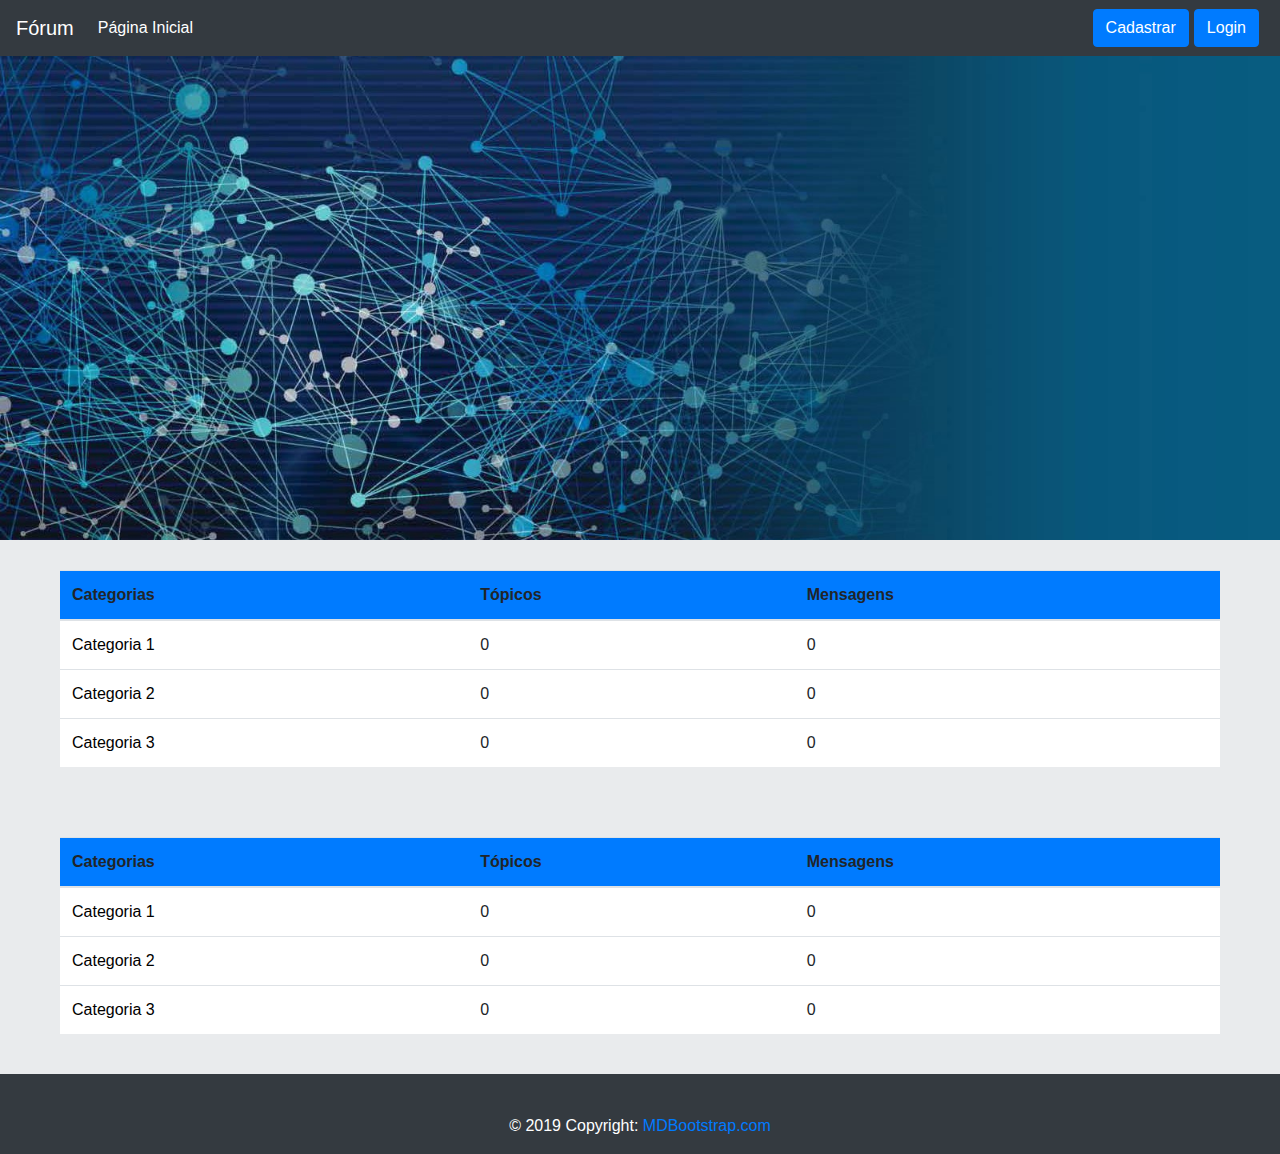
==== index.html @ 57886fb4 "adicionado moddals para Cadastrar e Login" ====
<!DOCTYPE html>
<html lang="en">
<head>
    <meta charset="UTF-8">
    <meta name="viewport" content="width=device-width, initial-scale=1.0">
    <meta http-equiv="X-UA-Compatible" content="ie=edge">
    <title>Fórum</title>
    <link rel="stylesheet" href="https://stackpath.bootstrapcdn.com/bootstrap/4.3.1/css/bootstrap.min.css" integrity="sha384-ggOyR0iXCbMQv3Xipma34MD+dH/1fQ784/j6cY/iJTQUOhcWr7x9JvoRxT2MZw1T" crossorigin="anonymous">
    <link rel="stylesheet" href="assets/css/styles.css">
</head>
<body>

    <nav class="navbar navbar-expand-lg navbar-dark bg-dark nav-fix">
        <a class="navbar-brand" href="index.html">Fórum</a>
        <button class="navbar-toggler" type="button" data-toggle="collapse" data-target="#navbarSupportedContent" aria-controls="navbarSupportedContent" aria-expanded="false" aria-label="Toggle navigation">
          <span class="navbar-toggler-icon"></span>
        </button>

        <div class="collapse navbar-collapse" id="navbarSupportedContent">
            <ul class="navbar-nav mr-auto">
                <li class="nav-item active">
                <a class="nav-link" href="index.html">Página Inicial <span class="sr-only">(current)</span></a>
                </li>
            </ul>
            <button type="button" class="btn btn-primary btn-cdt" data-toggle="modal" data-target="#ModalCadastro">
                    Cadastrar
            </button>
            <button type="button" class="btn btn-primary btn-cdt" data-toggle="modal" data-target="#ModalLogin">
                    Login
            </button>
            
        </div>
    </nav>

    <!-- Modal Cadastrar -->
    <div class="modal fade" id="ModalCadastro" tabindex="-1" role="dialog" aria-labelledby="exampleModalLabel" aria-hidden="true">
            <div class="modal-dialog" role="document">
                <div class="modal-content">
                <div class="modal-header">
                    <h5 class="modal-title" id="exampleModalLabel">Criar Conta</h5>
                    <button type="button" class="close" data-dismiss="modal" aria-label="Close">
                    <span aria-hidden="true">&times;</span>
                    </button>
                </div>
                <div class="modal-body">
                    <form action="" method="post">
                    <label for="nome">Nome:</label>
                    <input type="text" name="Nome" id="nome" size="40"> <br>
                    <label for="email">Email:</label>
                    <input type="email" name="Email" id="email" size="40"> <br>
                    <label for="senha">Senha:</label>
                    <input type="text" name="Senha" id="senha" size="22"> <br>
                    <label for="Data_nascimento">Data de Nascimento:</label>
                    <input type="date" name="Data_nascimento" id="data_nascimento">
                    </form>
                </div>
                <div class="modal-footer">
                    <button type="button" class="btn btn-primary">Registrar</button>
                    <button type="button" class="btn btn-secondary" data-dismiss="modal">Cancelar</button>
                </div>
                </div>
            </div>
        </div>

     <!-- Modal Login -->
    <div class="modal fade" id="ModalLogin" tabindex="-1" role="dialog" aria-labelledby="exampleModalLabel" aria-hidden="true">
        <div class="modal-dialog" role="document">
            <div class="modal-content">
            <div class="modal-header">
                <h5 class="modal-title" id="exampleModalLabel">Login</h5>
                <button type="button" class="close" data-dismiss="modal" aria-label="Close">
                <span aria-hidden="true">&times;</span>
                </button>
            </div>
            <div class="modal-body">
                <form action="" method="post">
                <label for="email">Email:</label>
                <input type="email" name="Email" id="email" size="40"> <br>
                <label for="senha">Senha:</label>
                <input type="text" name="Senha" id="senha" size="22"> <br>
                </form>
            </div>
            <div class="modal-footer">
                <button type="button" class="btn btn-primary">Efetuar Login</button>
                <button type="button" class="btn btn-secondary" data-dismiss="modal">Cancelar</button>
            </div>
            </div>
        </div>
    </div>

    <div class="img">
        
    </div>

    <div class=" margin-cat container-forum">
        <div>
            <table class="table table-hover">
                <thead  class="forum-categoria">
                    <tr >
                    <th scope="col">Categorias</th>
                    <th scope="col">Tópicos</th>
                    <th scope="col">Mensagens</th>
                    </tr>
                </thead>
                <tbody>
                    <tr>
                    <td><a href="categoria1.html">Categoria 1</a></td>
                    <td>0</td>
                    <td>0</td>
                    </tr>
                    
                    <tr>
                    <td><a href="">Categoria 2</a></td>
                    <td>0</td>
                    <td>0</td>
                    </tr>

                    <tr>
                    <td><a href="">Categoria 3</a></td>
                    <td>0</td>
                    <td>0</td>
                    </tr>
                </tbody>
            </table>
        </div>   
    </div>
    <br>
    <div class=" margin-cat container-forum">
            <div>
                <table class="table table-hover">
                    <thead  class="forum-categoria">
                        <tr >
                        <th scope="col">Categorias</th>
                        <th scope="col">Tópicos</th>
                        <th scope="col">Mensagens</th>
                        </tr>
                    </thead>
                    <tbody>
                        <tr>
                        <td><a href="">Categoria 1</a></td>
                        <td>0</td>
                        <td>0</td>
                        </tr>
                        
                        <tr>
                        <td><a href="">Categoria 2</a></td>
                        <td>0</td>
                        <td>0</td>
                        </tr>
    
                        <tr>
                        <td><a href="">Categoria 3</a></td>
                        <td>0</td>
                        <td>0</td>
                        </tr>
                    </tbody>
                </table>
            </div>   
        </div>
        <br>



    <div class="bg-dark">
        <footer class="page-footer font-small unique-color-dark pt-4">

            <div class="container">
            </div>
            <div class="footer-copyright text-center py-3">© 2019 Copyright:
            <a href="https://mdbootstrap.com/education/bootstrap/"> MDBootstrap.com</a>
            </div>
        </footer>
    </div>

    <script src="https://code.jquery.com/jquery-3.3.1.slim.min.js" integrity="sha384-q8i/X+965DzO0rT7abK41JStQIAqVgRVzpbzo5smXKp4YfRvH+8abtTE1Pi6jizo" crossorigin="anonymous"></script>
    <script src="https://cdnjs.cloudflare.com/ajax/libs/popper.js/1.14.7/umd/popper.min.js" integrity="sha384-UO2eT0CpHqdSJQ6hJty5KVphtPhzWj9WO1clHTMGa3JDZwrnQq4sF86dIHNDz0W1" crossorigin="anonymous"></script>
    <script src="https://stackpath.bootstrapcdn.com/bootstrap/4.3.1/js/bootstrap.min.js" integrity="sha384-JjSmVgyd0p3pXB1rRibZUAYoIIy6OrQ6VrjIEaFf/nJGzIxFDsf4x0xIM+B07jRM" crossorigin="anonymous"></script>
</body>
</html>
---- assets/css/styles.css ----
body {
    background-color: #e9ebed;
}
.margin-cat{
    margin-top: 30px;
}
.nav-fix{
    position: fixed;
    top: 0;
    width: 100%;
}
.container-forum{
    width: 100%;
    padding-right: 60px;
    padding-left: 60px;
    margin-right: auto;
    margin-left: auto;
}
.forum-categoria{
    background-color: #007bff;
    padding: 10px;
}
.forum-background{
    background-color: white;
}
.btn-topico{
    margin-bottom: 10px;
    float: right;
}
.btn-cdt{
    margin-right: 5px;
}
tbody{
    background-color: white;
}
table a{
    color: black;
}
td{
    padding: 20px;
}
footer{
    color: white;
}
.img{
    height: 60vh;
    text-align: center;
    background-size: cover;
    color: white;
    background-image: url(../img/header-bg.jpg)
}
input{
    margin-bottom: 10px;
}
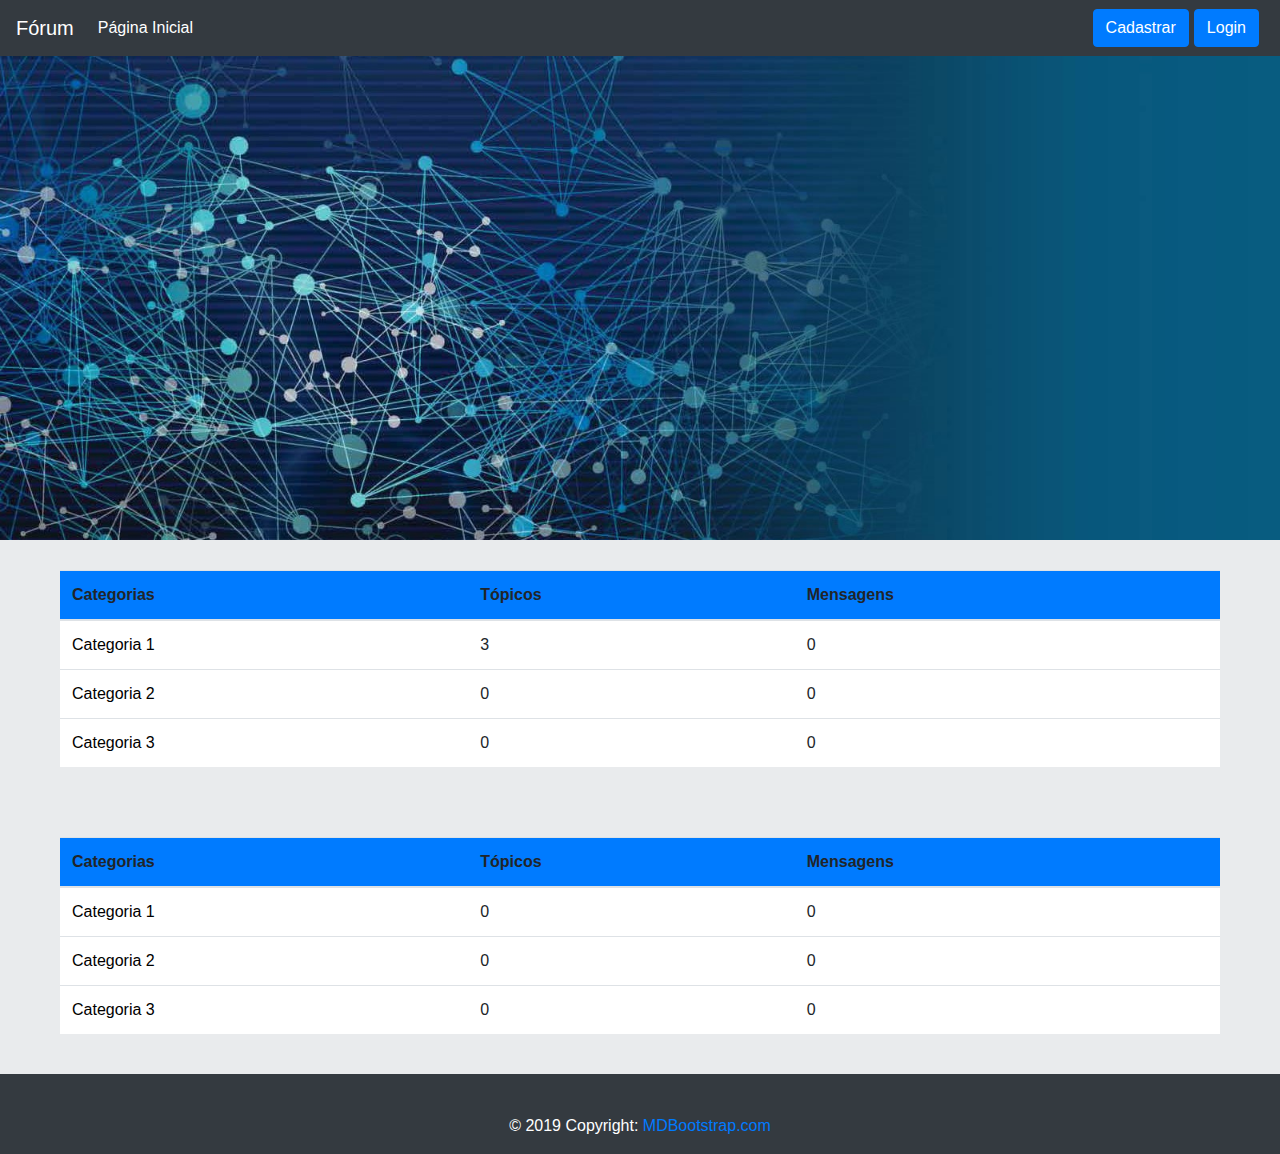
==== commit e146d113: "atualização" ====
--- a/index.html
+++ b/index.html
@@ -9,7 +9,7 @@
     <link rel="stylesheet" href="assets/css/styles.css">
 </head>
 <body>
-
+    <!--BARRA DE NAVEGAÇÃO-->
     <nav class="navbar navbar-expand-lg navbar-dark bg-dark nav-fix">
         <a class="navbar-brand" href="index.html">Fórum</a>
         <button class="navbar-toggler" type="button" data-toggle="collapse" data-target="#navbarSupportedContent" aria-controls="navbarSupportedContent" aria-expanded="false" aria-label="Toggle navigation">
@@ -31,19 +31,22 @@
             
         </div>
     </nav>
+    <!--FIM DA BARRA DE NAVEGAÇÃO-->
+
+    <!-- INICIO DA AREA DE MODALS-->
 
     <!-- Modal Cadastrar -->
     <div class="modal fade" id="ModalCadastro" tabindex="-1" role="dialog" aria-labelledby="exampleModalLabel" aria-hidden="true">
-            <div class="modal-dialog" role="document">
-                <div class="modal-content">
-                <div class="modal-header">
-                    <h5 class="modal-title" id="exampleModalLabel">Criar Conta</h5>
-                    <button type="button" class="close" data-dismiss="modal" aria-label="Close">
-                    <span aria-hidden="true">&times;</span>
-                    </button>
-                </div>
-                <div class="modal-body">
-                    <form action="" method="post">
+        <div class="modal-dialog" role="document">
+            <div class="modal-content">
+            <div class="modal-header">
+                <h5 class="modal-title" id="exampleModalLabel">Criar Conta</h5>
+                <button type="button" class="close" data-dismiss="modal" aria-label="Close">
+                <span aria-hidden="true">&times;</span>
+                </button>
+            </div>
+            <div class="modal-body">
+                <form action="" method="post">
                     <label for="nome">Nome:</label>
                     <input type="text" name="Nome" id="nome" size="40"> <br>
                     <label for="email">Email:</label>
@@ -52,15 +55,15 @@
                     <input type="text" name="Senha" id="senha" size="22"> <br>
                     <label for="Data_nascimento">Data de Nascimento:</label>
                     <input type="date" name="Data_nascimento" id="data_nascimento">
-                    </form>
-                </div>
-                <div class="modal-footer">
-                    <button type="button" class="btn btn-primary">Registrar</button>
-                    <button type="button" class="btn btn-secondary" data-dismiss="modal">Cancelar</button>
-                </div>
-                </div>
+                </form>
+            </div>
+            <div class="modal-footer">
+                <button type="button" class="btn btn-primary">Registrar</button>
+                <button type="button" class="btn btn-secondary" data-dismiss="modal">Cancelar</button>
+            </div>
             </div>
         </div>
+    </div>
 
      <!-- Modal Login -->
     <div class="modal fade" id="ModalLogin" tabindex="-1" role="dialog" aria-labelledby="exampleModalLabel" aria-hidden="true">
@@ -74,10 +77,10 @@
             </div>
             <div class="modal-body">
                 <form action="" method="post">
-                <label for="email">Email:</label>
-                <input type="email" name="Email" id="email" size="40"> <br>
-                <label for="senha">Senha:</label>
-                <input type="text" name="Senha" id="senha" size="22"> <br>
+                    <label for="email">Email:</label>
+                    <input type="email" name="Email" id="email" size="40"> <br>
+                    <label for="senha">Senha:</label>
+                    <input type="text" name="Senha" id="senha" size="22"> <br>
                 </form>
             </div>
             <div class="modal-footer">
@@ -88,9 +91,47 @@
         </div>
     </div>
 
+    <!--FIM DA AREA DE MODALS-->
+
+    <!--IMAGEM DE FUNDO-->
     <div class="img">
         
     </div>
+
+    <!--TABELA DE CATEGORIAS-->
+    <div class=" margin-cat container-forum">
+        <div>
+            <table class="table table-hover">
+                <thead  class="forum-categoria">
+                    <tr >
+                    <th scope="col">Categorias</th>
+                    <th scope="col">Tópicos</th>
+                    <th scope="col">Mensagens</th>
+                    </tr>
+                </thead>
+                <tbody>
+                    <tr>
+                    <td><a href="categoria1.html">Categoria 1</a></td>
+                    <td>3</td>
+                    <td>0</td>
+                    </tr>
+                    
+                    <tr>
+                    <td><a href="">Categoria 2</a></td>
+                    <td>0</td>
+                    <td>0</td>
+                    </tr>
+
+                    <tr>
+                    <td><a href="">Categoria 3</a></td>
+                    <td>0</td>
+                    <td>0</td>
+                    </tr>
+                </tbody>
+            </table>
+        </div>   
+    </div>
+    <br>
 
     <div class=" margin-cat container-forum">
         <div>
@@ -104,7 +145,7 @@
                 </thead>
                 <tbody>
                     <tr>
-                    <td><a href="categoria1.html">Categoria 1</a></td>
+                    <td><a href="">Categoria 1</a></td>
                     <td>0</td>
                     <td>0</td>
                     </tr>
@@ -125,42 +166,8 @@
         </div>   
     </div>
     <br>
-    <div class=" margin-cat container-forum">
-            <div>
-                <table class="table table-hover">
-                    <thead  class="forum-categoria">
-                        <tr >
-                        <th scope="col">Categorias</th>
-                        <th scope="col">Tópicos</th>
-                        <th scope="col">Mensagens</th>
-                        </tr>
-                    </thead>
-                    <tbody>
-                        <tr>
-                        <td><a href="">Categoria 1</a></td>
-                        <td>0</td>
-                        <td>0</td>
-                        </tr>
-                        
-                        <tr>
-                        <td><a href="">Categoria 2</a></td>
-                        <td>0</td>
-                        <td>0</td>
-                        </tr>
-    
-                        <tr>
-                        <td><a href="">Categoria 3</a></td>
-                        <td>0</td>
-                        <td>0</td>
-                        </tr>
-                    </tbody>
-                </table>
-            </div>   
-        </div>
-        <br>
 
-
-
+    <!--RODAPÉ-->    
     <div class="bg-dark">
         <footer class="page-footer font-small unique-color-dark pt-4">
 
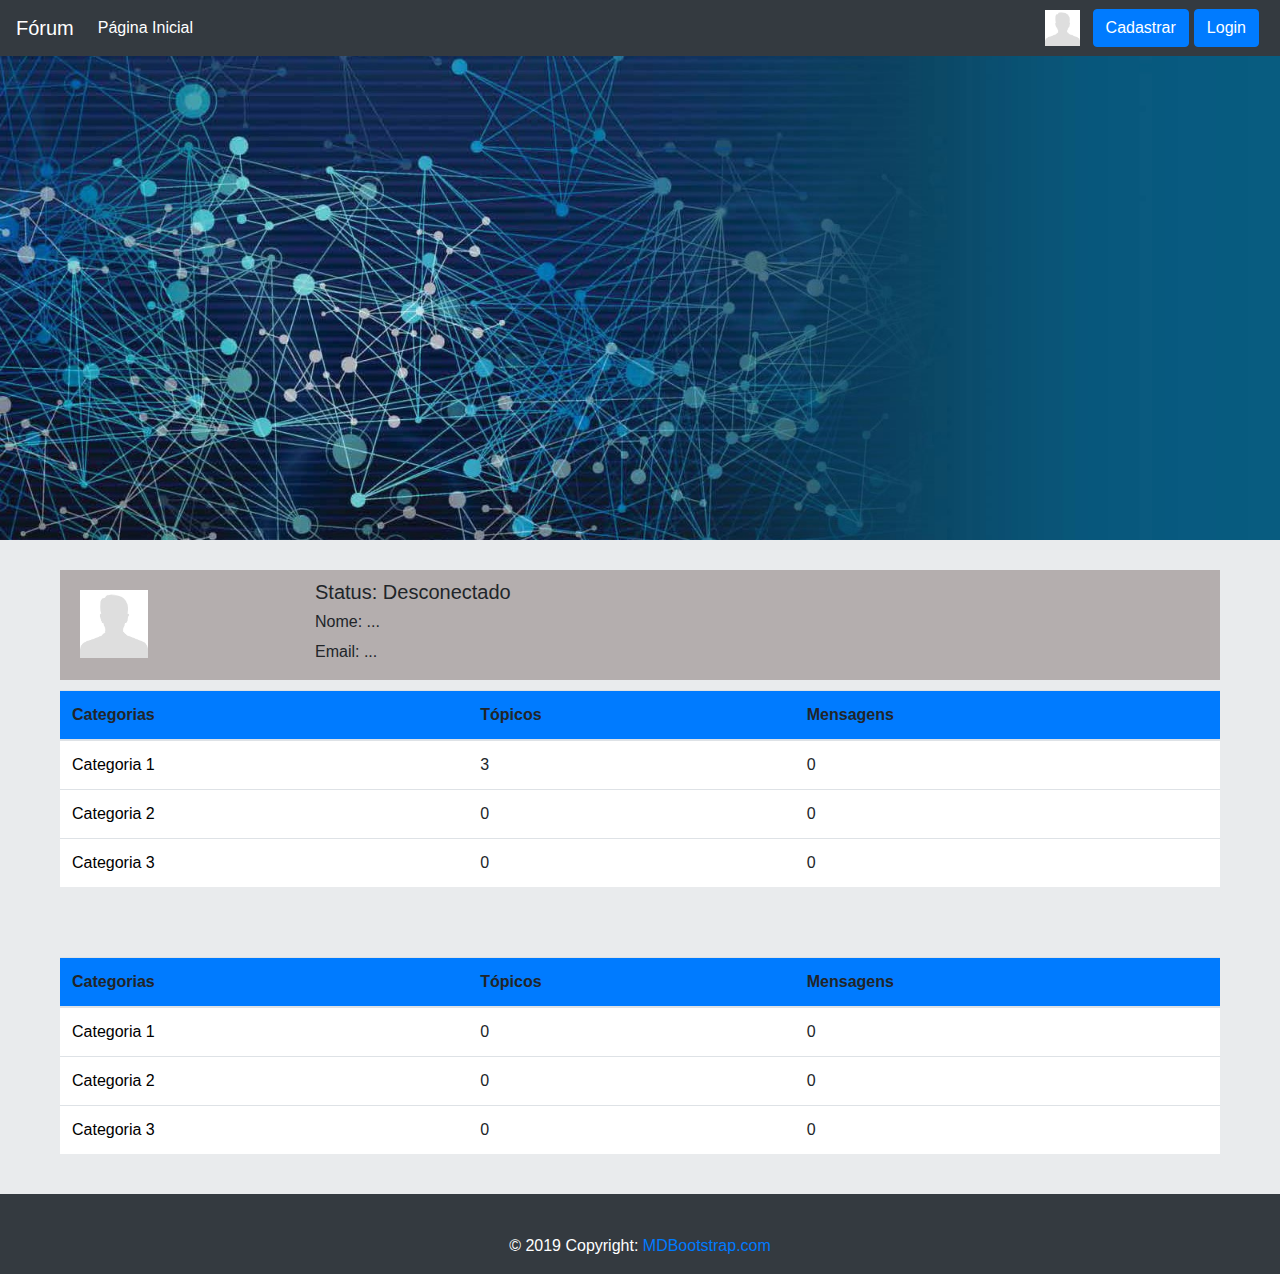
==== commit 4f19c5d0: "implementado bbotão de logar" ====
--- a/index.html
+++ b/index.html
@@ -22,13 +22,15 @@
                 <a class="nav-link" href="index.html">Página Inicial <span class="sr-only">(current)</span></a>
                 </li>
             </ul>
+            <div class="nav-avatar">
+                <img id="img-avatar1" class="avatarforum" src="assets/img/avatar0.png" alt="">
+            </div>
             <button type="button" class="btn btn-primary btn-cdt" data-toggle="modal" data-target="#ModalCadastro">
                     Cadastrar
             </button>
             <button type="button" class="btn btn-primary btn-cdt" data-toggle="modal" data-target="#ModalLogin">
                     Login
             </button>
-            
         </div>
     </nav>
     <!--FIM DA BARRA DE NAVEGAÇÃO-->
@@ -77,14 +79,14 @@
             </div>
             <div class="modal-body">
                 <form action="" method="post">
-                    <label for="email">Email:</label>
-                    <input type="email" name="Email" id="email" size="40"> <br>
-                    <label for="senha">Senha:</label>
-                    <input type="text" name="Senha" id="senha" size="22"> <br>
+                    <label for="login-email">Email:</label>
+                    <input type="email" name="Email" id="login-email" size="40"> <br>
+                    <label for="login-senha">Senha:</label>
+                    <input type="text" name="Senha" id="login-senha" size="22"> <br>
                 </form>
             </div>
             <div class="modal-footer">
-                <button type="button" class="btn btn-primary">Efetuar Login</button>
+                <button type="button" class="btn btn-primary" onclick="Logar()">Efetuar Login</button>
                 <button type="button" class="btn btn-secondary" data-dismiss="modal">Cancelar</button>
             </div>
             </div>
@@ -100,6 +102,17 @@
 
     <!--TABELA DE CATEGORIAS-->
     <div class=" margin-cat container-forum">
+        <div class="mg-avatar">
+            <div id="div-avatar" class ="mg-avatar1 float-left" >
+                <img id="img-avatar" class="avatarforum" src="assets/img/avatar0.png" alt="">
+            </div>
+            <div>
+                <h5 class="mg-status"> Status: <label id="status" for="">Desconectado</label> <br> </h5>
+                <div class="mg-status">Nome:   <label id="status-nome" for="">...</label> <br></div>
+                <div class="mg-status"> Email:  <label id="status-email" for="">...</label></div>
+                
+            </div>
+        </div>
         <div>
             <table class="table table-hover">
                 <thead  class="forum-categoria">
@@ -178,7 +191,7 @@
             </div>
         </footer>
     </div>
-
+    <script src="assets/js/javascript.js"></script>
     <script src="https://code.jquery.com/jquery-3.3.1.slim.min.js" integrity="sha384-q8i/X+965DzO0rT7abK41JStQIAqVgRVzpbzo5smXKp4YfRvH+8abtTE1Pi6jizo" crossorigin="anonymous"></script>
     <script src="https://cdnjs.cloudflare.com/ajax/libs/popper.js/1.14.7/umd/popper.min.js" integrity="sha384-UO2eT0CpHqdSJQ6hJty5KVphtPhzWj9WO1clHTMGa3JDZwrnQq4sF86dIHNDz0W1" crossorigin="anonymous"></script>
     <script src="https://stackpath.bootstrapcdn.com/bootstrap/4.3.1/js/bootstrap.min.js" integrity="sha384-JjSmVgyd0p3pXB1rRibZUAYoIIy6OrQ6VrjIEaFf/nJGzIxFDsf4x0xIM+B07jRM" crossorigin="anonymous"></script>
--- a/assets/css/styles.css
+++ b/assets/css/styles.css
@@ -52,3 +52,29 @@
 input{
     margin-bottom: 10px;
 }
+.avatarforum{
+    width: 30%
+}
+.mg-avatar{
+    width: 100%;
+    margin-bottom: 10px;
+    background-color: rgb(180, 174, 174);
+    padding: 10px;
+}
+.mg-avatar1{
+    margin-bottom: 10px;
+    padding: 10px;
+}
+#div-avatar{
+    margin-bottom: 10px;
+    padding: 10px;
+}
+.nav-avatar{
+    float: right;
+    width: 10%;
+    margin-right: -70px;
+    
+}
+.mg-status{
+    margin-bottom: -2px; 
+}
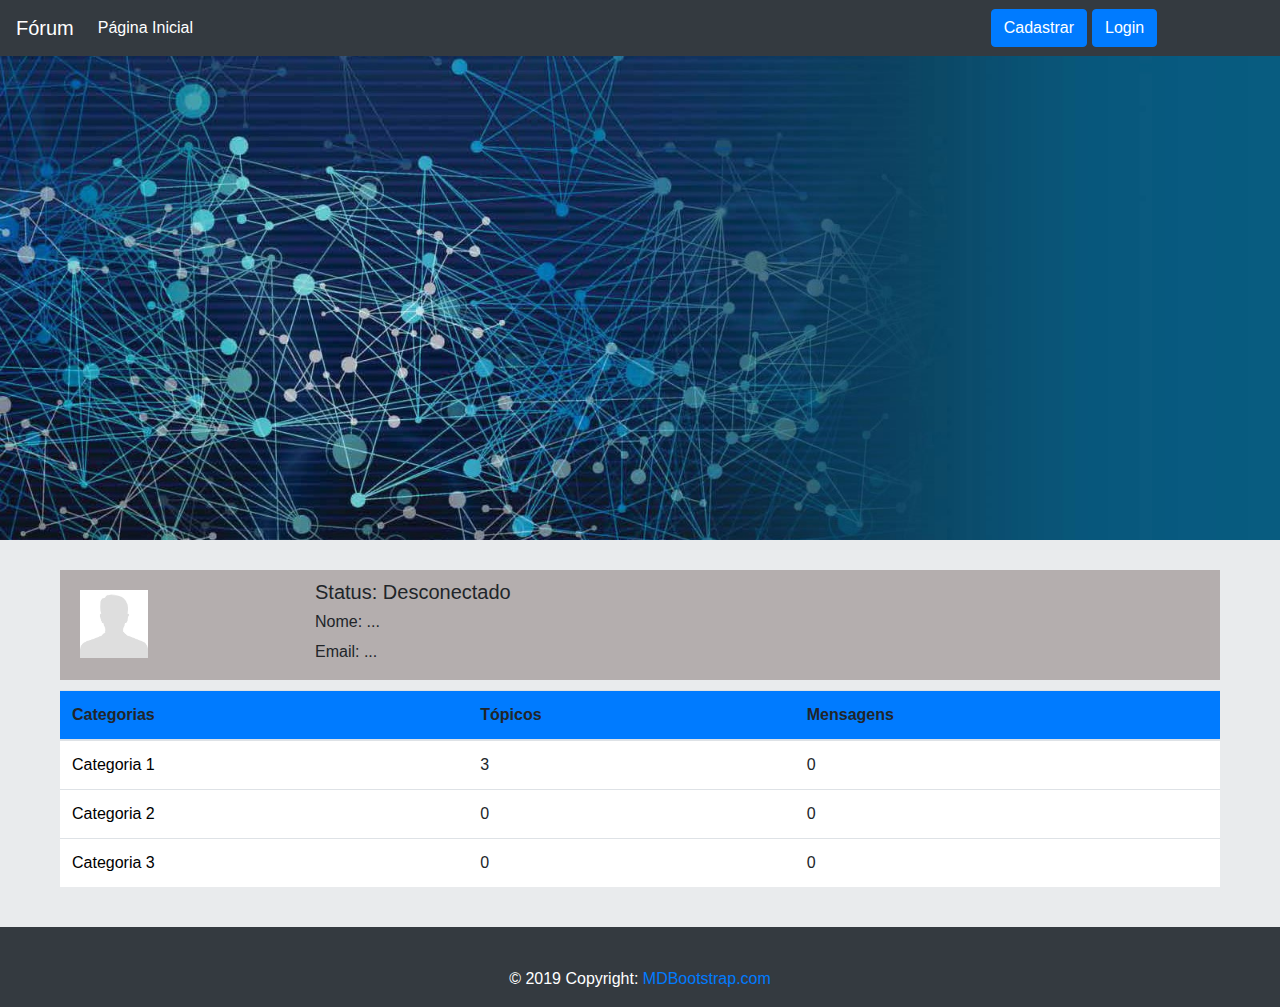
==== commit 85a35ba4: "atualizado barra de navegação" ====
--- a/index.html
+++ b/index.html
@@ -22,15 +22,16 @@
                 <a class="nav-link" href="index.html">Página Inicial <span class="sr-only">(current)</span></a>
                 </li>
             </ul>
+            <button id="botao-cadastrar" type="button" class="btn btn-primary btn-cdt" data-toggle="modal" data-target="#ModalCadastro">
+                Cadastrar
+            </button>
+            <button id="botao-login" type="button" class="btn btn-primary btn-cdt" data-toggle="modal" data-target="#ModalLogin">
+                Login
+            </button>
             <div class="nav-avatar">
-                <img id="img-avatar1" class="avatarforum" src="assets/img/avatar0.png" alt="">
+                <img id="img-avatar1" class="avatarforum" src="assets/img/avatar0.png" style="visibility: hidden" alt="">
             </div>
-            <button type="button" class="btn btn-primary btn-cdt" data-toggle="modal" data-target="#ModalCadastro">
-                    Cadastrar
-            </button>
-            <button type="button" class="btn btn-primary btn-cdt" data-toggle="modal" data-target="#ModalLogin">
-                    Login
-            </button>
+            <button id="botao-sair" type="button"class= "btn btn-primary" style="visibility: hidden;" >Sair</button>
         </div>
     </nav>
     <!--FIM DA BARRA DE NAVEGAÇÃO-->
@@ -86,7 +87,7 @@
                 </form>
             </div>
             <div class="modal-footer">
-                <button type="button" class="btn btn-primary" onclick="Logar()">Efetuar Login</button>
+                <button type="button" class="btn btn-primary" data-dismiss="modal" onclick="Logar()">Efetuar Login</button>
                 <button type="button" class="btn btn-secondary" data-dismiss="modal">Cancelar</button>
             </div>
             </div>
@@ -146,40 +147,6 @@
     </div>
     <br>
 
-    <div class=" margin-cat container-forum">
-        <div>
-            <table class="table table-hover">
-                <thead  class="forum-categoria">
-                    <tr >
-                    <th scope="col">Categorias</th>
-                    <th scope="col">Tópicos</th>
-                    <th scope="col">Mensagens</th>
-                    </tr>
-                </thead>
-                <tbody>
-                    <tr>
-                    <td><a href="">Categoria 1</a></td>
-                    <td>0</td>
-                    <td>0</td>
-                    </tr>
-                    
-                    <tr>
-                    <td><a href="">Categoria 2</a></td>
-                    <td>0</td>
-                    <td>0</td>
-                    </tr>
-
-                    <tr>
-                    <td><a href="">Categoria 3</a></td>
-                    <td>0</td>
-                    <td>0</td>
-                    </tr>
-                </tbody>
-            </table>
-        </div>   
-    </div>
-    <br>
-
     <!--RODAPÉ-->    
     <div class="bg-dark">
         <footer class="page-footer font-small unique-color-dark pt-4">
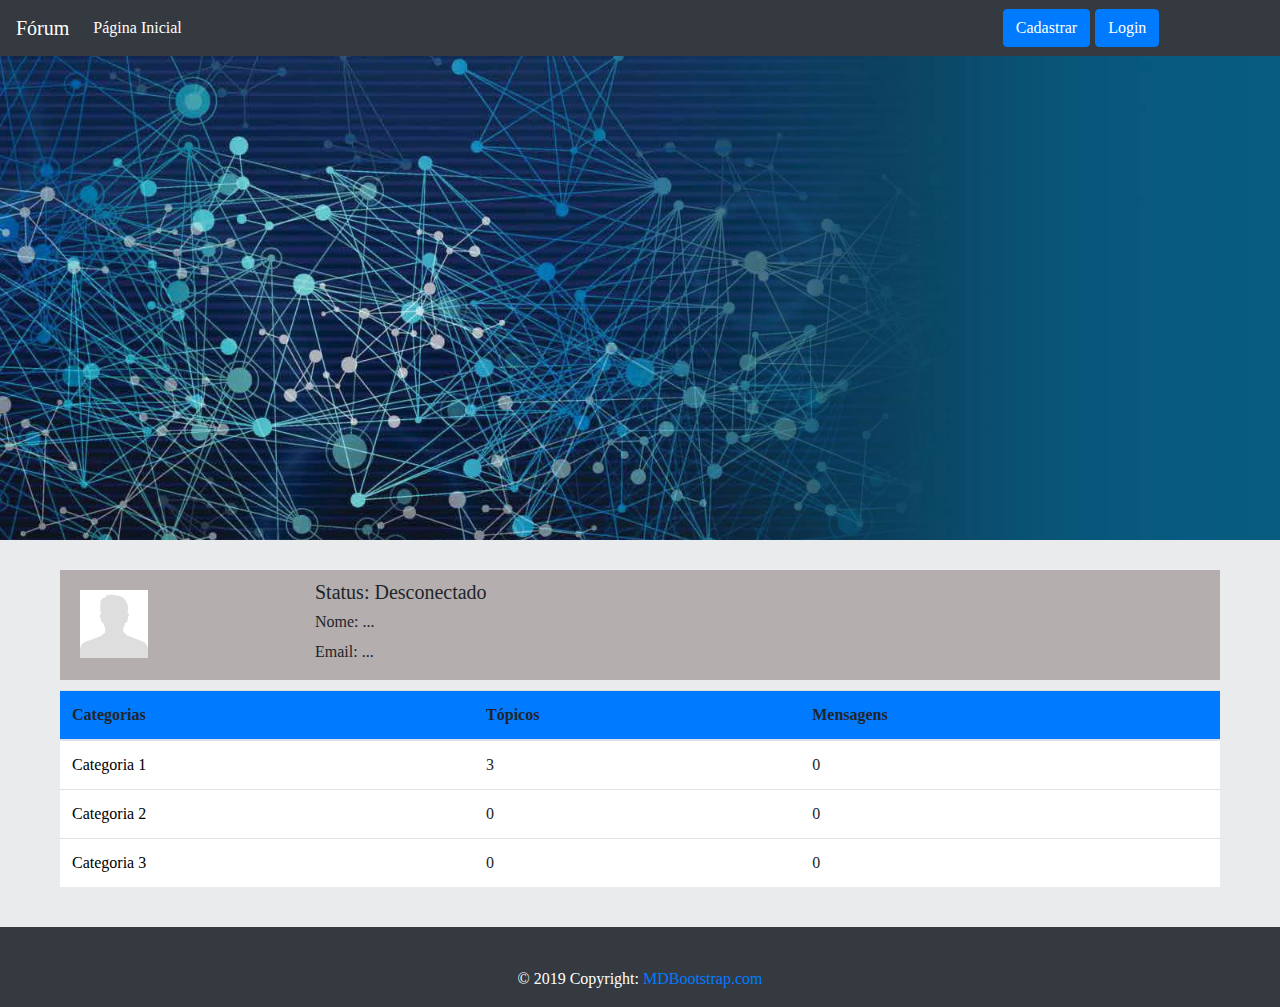
==== commit a386a6b2: "atualização da pagina categoria1.html" ====
--- a/index.html
+++ b/index.html
@@ -103,6 +103,8 @@
 
     <!--TABELA DE CATEGORIAS-->
     <div class=" margin-cat container-forum">
+
+        <!--TELA DE STATUS-->
         <div class="mg-avatar">
             <div id="div-avatar" class ="mg-avatar1 float-left" >
                 <img id="img-avatar" class="avatarforum" src="assets/img/avatar0.png" alt="">
@@ -114,6 +116,7 @@
                 
             </div>
         </div>
+
         <div>
             <table class="table table-hover">
                 <thead  class="forum-categoria">
--- a/assets/css/styles.css
+++ b/assets/css/styles.css
@@ -1,5 +1,6 @@
 body {
     background-color: #e9ebed;
+    font-family:Cambria, Cochin, Georgia, Times, 'Times New Roman', serif;
 }
 .margin-cat{
     margin-top: 30px;
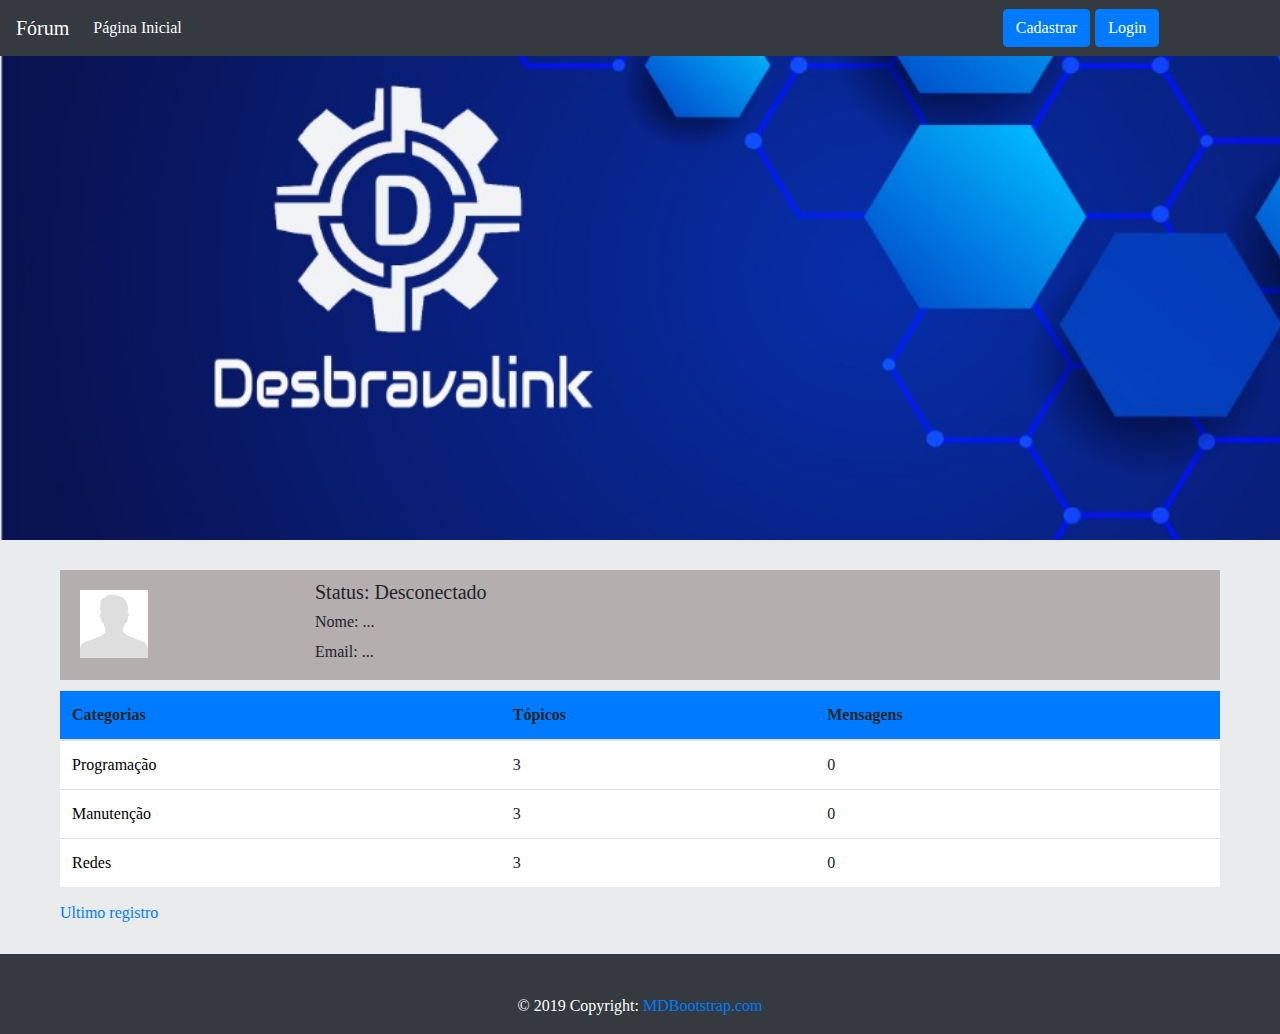
==== commit 0a0cfc5d: "Alterado imagem principal" ====
--- a/index.html
+++ b/index.html
@@ -31,7 +31,7 @@
             <div class="nav-avatar">
                 <img id="img-avatar1" class="avatarforum" src="assets/img/avatar0.png" style="visibility: hidden" alt="">
             </div>
-            <button id="botao-sair" type="button"class= "btn btn-primary" style="visibility: hidden;" >Sair</button>
+            <button id="botao-sair" type="button"class= "btn btn-primary" onclick="Sair()" style="visibility: hidden;" >Sair</button>
         </div>
     </nav>
     <!--FIM DA BARRA DE NAVEGAÇÃO-->
@@ -51,17 +51,17 @@
             <div class="modal-body">
                 <form action="" method="post">
                     <label for="nome">Nome:</label>
-                    <input type="text" name="Nome" id="nome" size="40"> <br>
+                    <input type="text" name="Nome" id="Cnome" size="40"> <br>
                     <label for="email">Email:</label>
-                    <input type="email" name="Email" id="email" size="40"> <br>
+                    <input type="email" name="Email" id="Cemail" size="40"> <br>
                     <label for="senha">Senha:</label>
-                    <input type="text" name="Senha" id="senha" size="22"> <br>
+                    <input type="text" name="Senha" id="Csenha" size="22"> <br>
                     <label for="Data_nascimento">Data de Nascimento:</label>
-                    <input type="date" name="Data_nascimento" id="data_nascimento">
+                    <input type="date" name="Data_nascimento" id="Cdata">
                 </form>
             </div>
             <div class="modal-footer">
-                <button type="button" class="btn btn-primary">Registrar</button>
+                <button type="button" class="btn btn-primary" data-dismiss="modal" onclick="Cadastrar()" >Registrar</button>
                 <button type="button" class="btn btn-secondary" data-dismiss="modal">Cancelar</button>
             </div>
             </div>
@@ -94,6 +94,36 @@
         </div>
     </div>
 
+    <!--MODAL ULTIMO CADASTRO-->
+
+    <div class="modal fade" id="ModalUltimoCadastro" tabindex="-1" role="dialog" aria-labelledby="exampleModalLabel" aria-hidden="true">
+        <div class="modal-dialog" role="document">
+            <div class="modal-content">
+            <div class="modal-header">
+                <h5 class="modal-title" id="exampleModalLabel">Ultimo Cadastro</h5>
+                <button type="button" class="close" data-dismiss="modal" aria-label="Close">
+                <span aria-hidden="true">&times;</span>
+                </button>
+            </div>
+            <div class="modal-body">
+                <form action="" method="post">
+                    <label for="nome">Nome:</label>
+                    <label id="UCnome" for=""></label>  <br>
+                    <label for="email">Email:</label>
+                    <label id="UCemail" for=""></label> <br>
+                    <label for="senha">Senha:</label>
+                    <input id="UCsenha" type="password" name="password" disabled> <br>
+                    <label for="Data_nascimento">Data de Nascimento:</label>
+                    <label for="" id="labelteste"></label>
+                </form>
+            </div>
+            <div class="modal-footer">
+                <button type="button" class="btn btn-secondary" data-dismiss="modal">Fechar</button>
+            </div>
+            </div>
+        </div>
+    </div>
+
     <!--FIM DA AREA DE MODALS-->
 
     <!--IMAGEM DE FUNDO-->
@@ -128,25 +158,26 @@
                 </thead>
                 <tbody>
                     <tr>
-                    <td><a href="categoria1.html">Categoria 1</a></td>
+                    <td><a href="categoria1.html">Programação</a></td>
                     <td>3</td>
                     <td>0</td>
                     </tr>
                     
                     <tr>
-                    <td><a href="">Categoria 2</a></td>
+                    <td><a href="categoria2.html">Manutenção</a></td>
+                    <td>3</td>
                     <td>0</td>
-                    <td>0</td>
                     </tr>
 
                     <tr>
-                    <td><a href="">Categoria 3</a></td>
-                    <td>0</td>
+                    <td><a href="categoria3.html">Redes</a></td>
+                    <td>3</td>
                     <td>0</td>
                     </tr>
                 </tbody>
             </table>
-        </div>   
+        </div> 
+        <h6> <a data-toggle="modal" data-target="#ModalUltimoCadastro" href="">Ultimo registro</a> </h6>  
     </div>
     <br>
 
--- a/assets/css/styles.css
+++ b/assets/css/styles.css
@@ -48,7 +48,7 @@
     text-align: center;
     background-size: cover;
     color: white;
-    background-image: url(../img/header-bg.jpg)
+    background-image: url(../img/índice.jpeg)
 }
 input{
     margin-bottom: 10px;
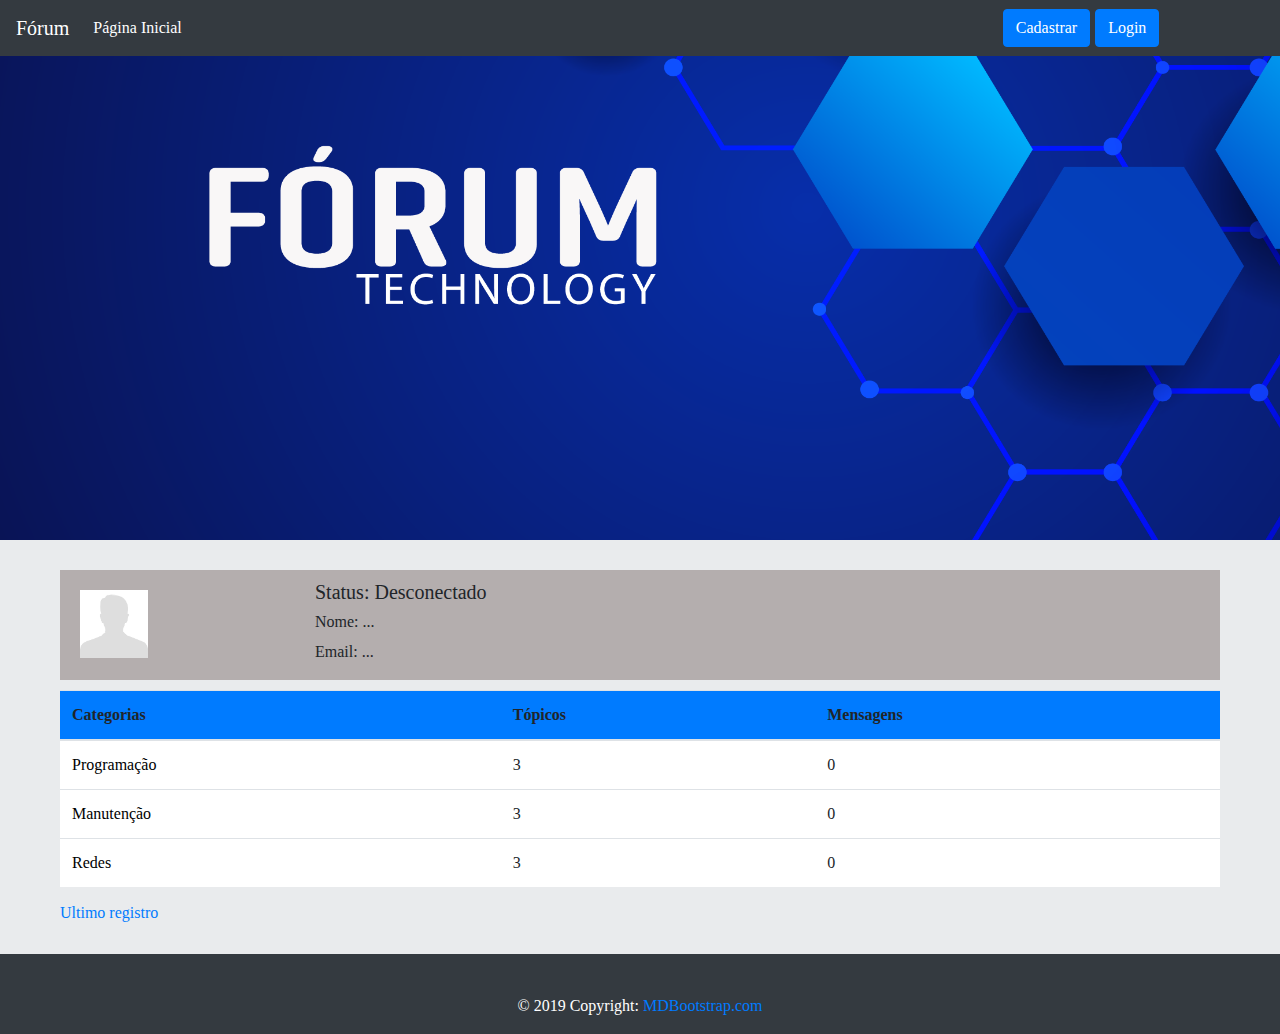
==== commit a3474efa: "atualização" ====
--- a/index.html
+++ b/index.html
@@ -87,12 +87,39 @@
                 </form>
             </div>
             <div class="modal-footer">
+                <button type="button" class="btn btn-primary" data-dismiss="modal" data-toggle="modal" data-target="#ModalRecuperar" >Recuperar Senha</button>
                 <button type="button" class="btn btn-primary" data-dismiss="modal" onclick="Logar()">Efetuar Login</button>
                 <button type="button" class="btn btn-secondary" data-dismiss="modal">Cancelar</button>
             </div>
             </div>
         </div>
     </div>
+
+    <!-- Modal Recuperar senha -->
+    <div class="modal fade" id="ModalRecuperar" tabindex="-1" role="dialog" aria-labelledby="exampleModalLabel" aria-hidden="true">
+            <div class="modal-dialog" role="document">
+                <div class="modal-content">
+                <div class="modal-header">
+                    <h5 class="modal-title" id="exampleModalLabel">Mudar Senha</h5>
+                    <button type="button" class="close" data-dismiss="modal" aria-label="Close">
+                    <span aria-hidden="true">&times;</span>
+                    </button>
+                </div>
+                <div class="modal-body">
+                    <form action="" method="post">
+                        <label for="login-email">Email:</label>
+                        <input type="email" name="Email" id="login-email" size="40"> <br>
+                        <label for="Nlogin-senha">Nova Senha:</label>
+                        <input type="text" name="Senha" id="login-senha" size="22"> <br>
+                    </form>
+                </div>
+                <div class="modal-footer">
+                    <button type="button" class="btn btn-primary" data-dismiss="modal">Enviar</button>
+                    <button type="button" class="btn btn-secondary" data-dismiss="modal">Cancelar</button>
+                </div>
+                </div>
+            </div>
+        </div>
 
     <!--MODAL ULTIMO CADASTRO-->
 
@@ -112,7 +139,7 @@
                     <label for="email">Email:</label>
                     <label id="UCemail" for=""></label> <br>
                     <label for="senha">Senha:</label>
-                    <input id="UCsenha" type="password" name="password" disabled> <br>
+                    <label id="UCsenha" for=""></label> <br>
                     <label for="Data_nascimento">Data de Nascimento:</label>
                     <label for="" id="labelteste"></label>
                 </form>
--- a/assets/css/styles.css
+++ b/assets/css/styles.css
@@ -1,6 +1,9 @@
 body {
     background-color: #e9ebed;
     font-family:Cambria, Cochin, Georgia, Times, 'Times New Roman', serif;
+}
+nav{
+    z-index: 1;
 }
 .margin-cat{
     margin-top: 30px;
@@ -48,7 +51,7 @@
     text-align: center;
     background-size: cover;
     color: white;
-    background-image: url(../img/índice.jpeg)
+    background-image: url(../img/5.png);
 }
 input{
     margin-bottom: 10px;
@@ -79,3 +82,20 @@
 .mg-status{
     margin-bottom: -2px; 
 }
+select{
+    width: 100px;
+}
+
+.topico{
+    margin-top: 20px;
+    width: 100%;
+    margin-bottom: 10px;
+    background-color: #e9ebed;
+    padding: 10px;
+    margin-left: -50px;
+}
+.resposta{
+    margin-top: -10px;
+    margin-left: -196px;
+    width: 91%;
+}